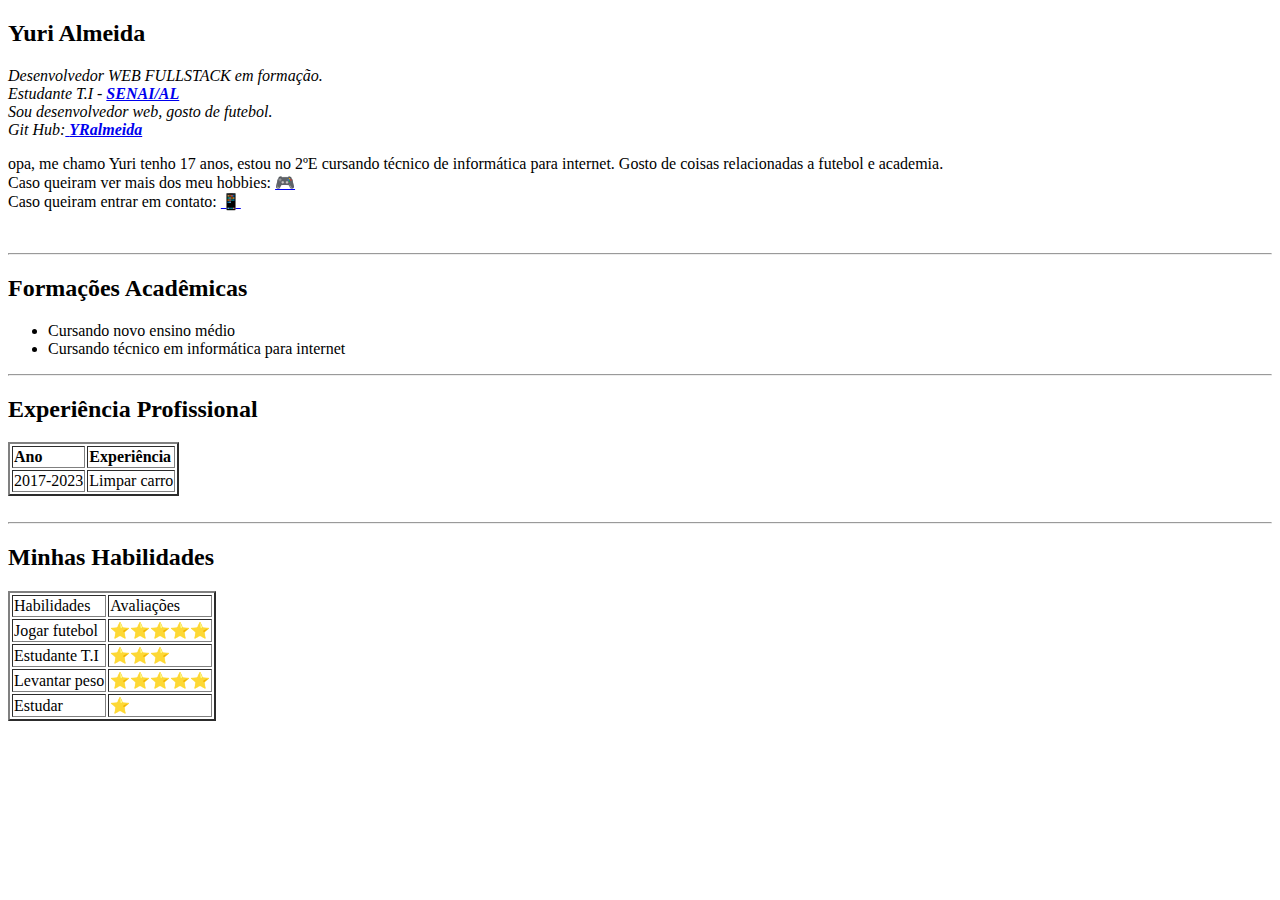
==== projeto01/index.html @ 049e5e71 "b" ====
<!DOCTYPE html>
<html lang="pt_BR">
<head>
    <meta charset="UTF-8">
    <meta http-equiv="X-UA-Compatible" content="IE=edge">
    <meta name="viewport" content="width=device-width, initial-scale=1.0">
    <title>Yuri Almeida</title>
</head>
<body>
    <h2>Yuri Almeida</h2>
    <p><em>
        Desenvolvedor WEB FULLSTACK em formação. <br> Estudante T.I - <a href="https://al.senai.br/" target="_blank"><strong>SENAI/AL</strong></a><br>
        Sou desenvolvedor web, gosto de futebol.<br>
        Git Hub:<a href="https://github.com/YRalmeida" target="_blank"> <strong>YRalmeida</strong></a>
    </em></p>

    <p>
        opa, me chamo Yuri tenho 17 anos, estou no 2ºE cursando técnico de informática para internet. Gosto de coisas relacionadas a futebol e academia. <br> Caso queiram ver mais dos meu hobbies: <a href="./hobby.html"><strong>🎮</strong></a> <br>Caso queiram entrar em contato: <a href="./contato.html"><strong>📱</strong></a>
    </p><br><hr>
    
    <h2>Formações Acadêmicas</h2>
        <ul>
            <li>Cursando novo ensino médio</li>    
            <li>Cursando técnico em informática para internet</li>        
        </ul>
    <hr>
    <h2>Experiência Profissional</h2>
        <table border="2">
            <thead>
                <tr>
                    <td><strong>Ano</strong></td>
                    <td><strong>Experiência</strong></td>
                </tr>
            </thead>
            <tbody>
                <tr>
                    <td>2017-2023</td>
                    <td>Limpar carro</td>
                </tr>
            </tbody>
            <tfoot>

            </tfoot>
        </table>
    <br>
    <hr>
    <h2>Minhas Habilidades</h2>
        <table border="2">
            <thead>
                <tr>
                    <td>Habilidades</td>
                    <td>Avaliações</td>
                </tr>
            </thead>
            <tbody>
                <tr>
                    <td>Jogar futebol</td>
                    <td>⭐⭐⭐⭐⭐</td>
                </tr>
                <tr>
                    <td>Estudante T.I</td>
                    <td>⭐⭐⭐</td>
                </tr>
                <tr>
                    <td>Levantar peso</td>
                    <td>⭐⭐⭐⭐⭐</td>
                </tr>
                <tr>
                    <td>Estudar</td>
                    <td>⭐</td>
                </tr>
            </tbody>
            <tfoot>

            </tfoot>
        </table>
</body>
</html>
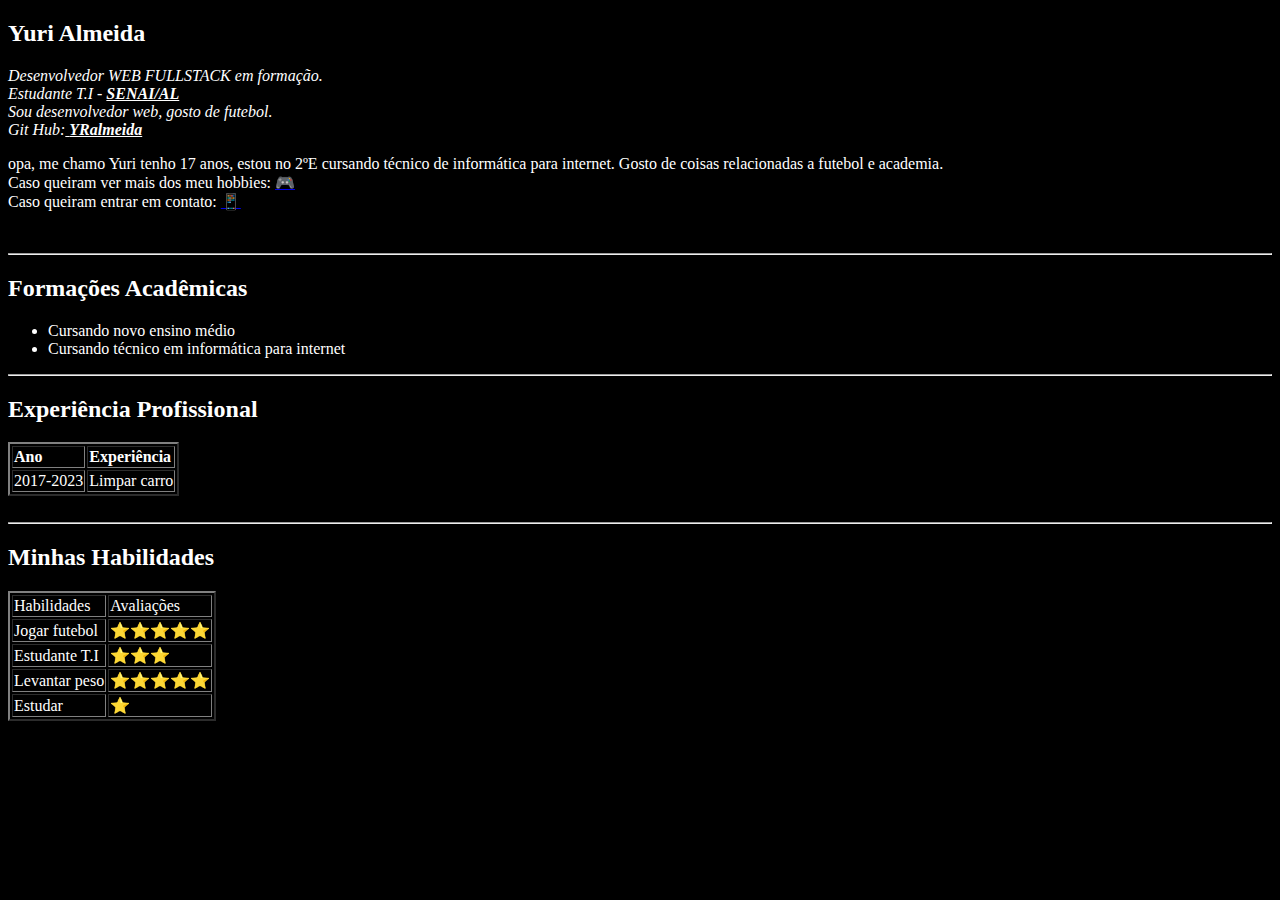
==== commit e3edd3c9: "a" ====
--- a/projeto01/index.html
+++ b/projeto01/index.html
@@ -5,13 +5,14 @@
     <meta http-equiv="X-UA-Compatible" content="IE=edge">
     <meta name="viewport" content="width=device-width, initial-scale=1.0">
     <title>Yuri Almeida</title>
+    <link rel="stylesheet" href="./index.css">
 </head>
 <body>
     <h2>Yuri Almeida</h2>
     <p><em>
-        Desenvolvedor WEB FULLSTACK em formação. <br> Estudante T.I - <a href="https://al.senai.br/" target="_blank"><strong>SENAI/AL</strong></a><br>
+        Desenvolvedor WEB FULLSTACK em formação. <br> Estudante T.I - <a class = "link"href="https://al.senai.br/" target="_blank"><strong>SENAI/AL</strong></a><br>
         Sou desenvolvedor web, gosto de futebol.<br>
-        Git Hub:<a href="https://github.com/YRalmeida" target="_blank"> <strong>YRalmeida</strong></a>
+        Git Hub:<a class="link" href="https://github.com/YRalmeida" target="_blank"> <strong>YRalmeida</strong></a>
     </em></p>
 
     <p>
--- a/projeto01/index.css
+++ b/projeto01/index.css
@@ -0,0 +1,7 @@
+body{
+    background-color: black;
+color: white;
+}
+.link{
+    color: white;
+}